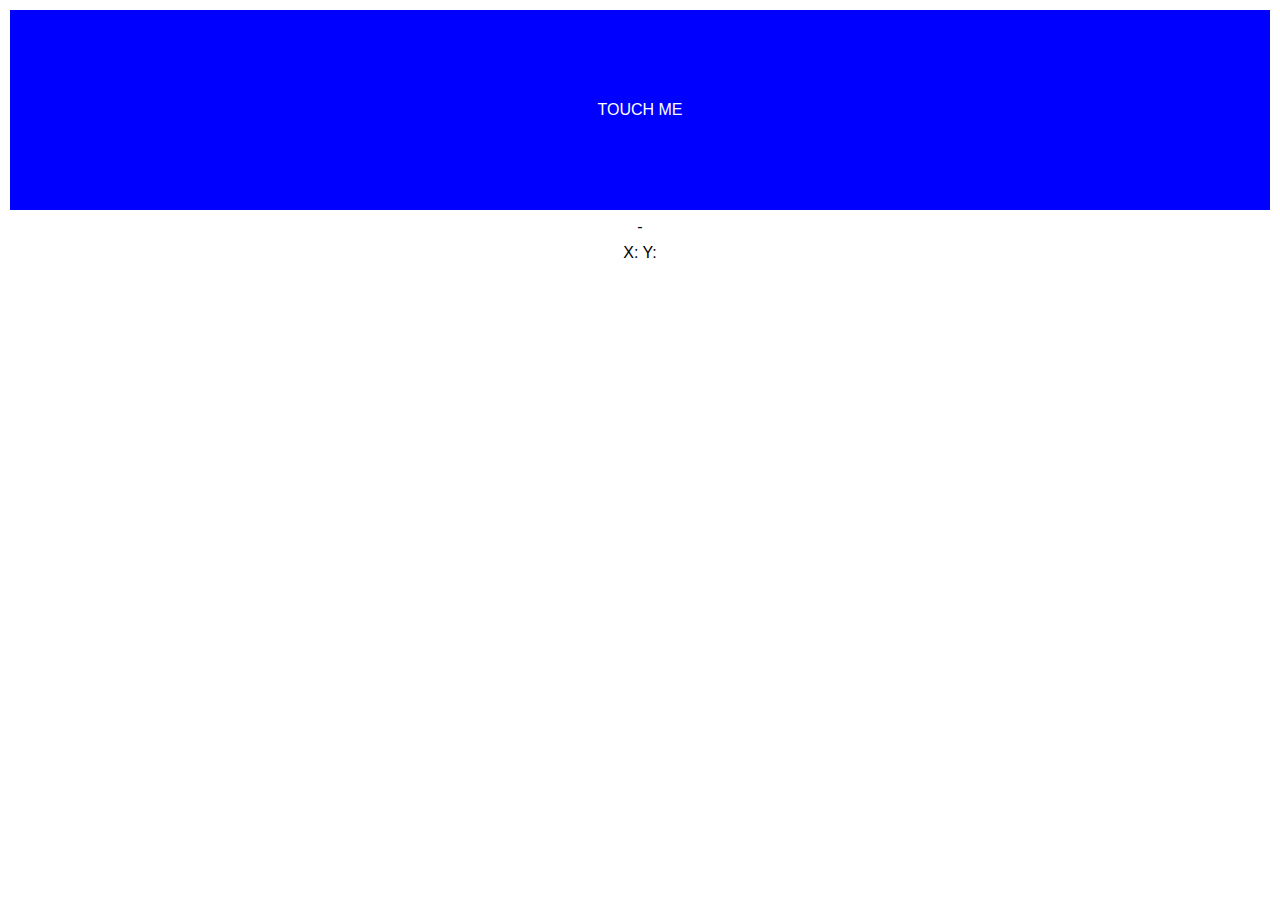
==== index.html @ 1341f072 "touch refube" ====
<!doctype html>
<html class="no-js" lang="ja">
<head>
<meta charset="utf-8">
<title>Mouse/Touch test</title>
<meta name="viewport" content="width=device-width">
<link rel="stylesheet" href="style.css">
</head>
<body>

<div id="hitarea">TOUCH ME</div>
<div id="eventname">-</div>
<div id="coords">X:<span id="x"></span> Y:<span id="y"></span></div>

<script src="https://ajax.googleapis.com/ajax/libs/jquery/1.9.1/jquery.min.js"></script>
<script src="script.js"></script>
</body>
</html>
---- style.css ----
html,body {
	margin:0;
	padding:0;
	text-align:center;
	font-family:Arial, Helvetica, sans-serif;
}
#hitarea {
	margin:10px 10px 8px;
	background:blue;
	color:#fff;
	line-height:200px;
	/* テキスト選択させない */
	-webkit-user-select:none;
	-moz-user-select:none;
	-ms-user-select:none;
	user-select:none;
	/* windows8のスワイプ動作を禁止 */
	-ms-touch-action:none;
}
#eventname {
	margin: 0 0 8px;
}
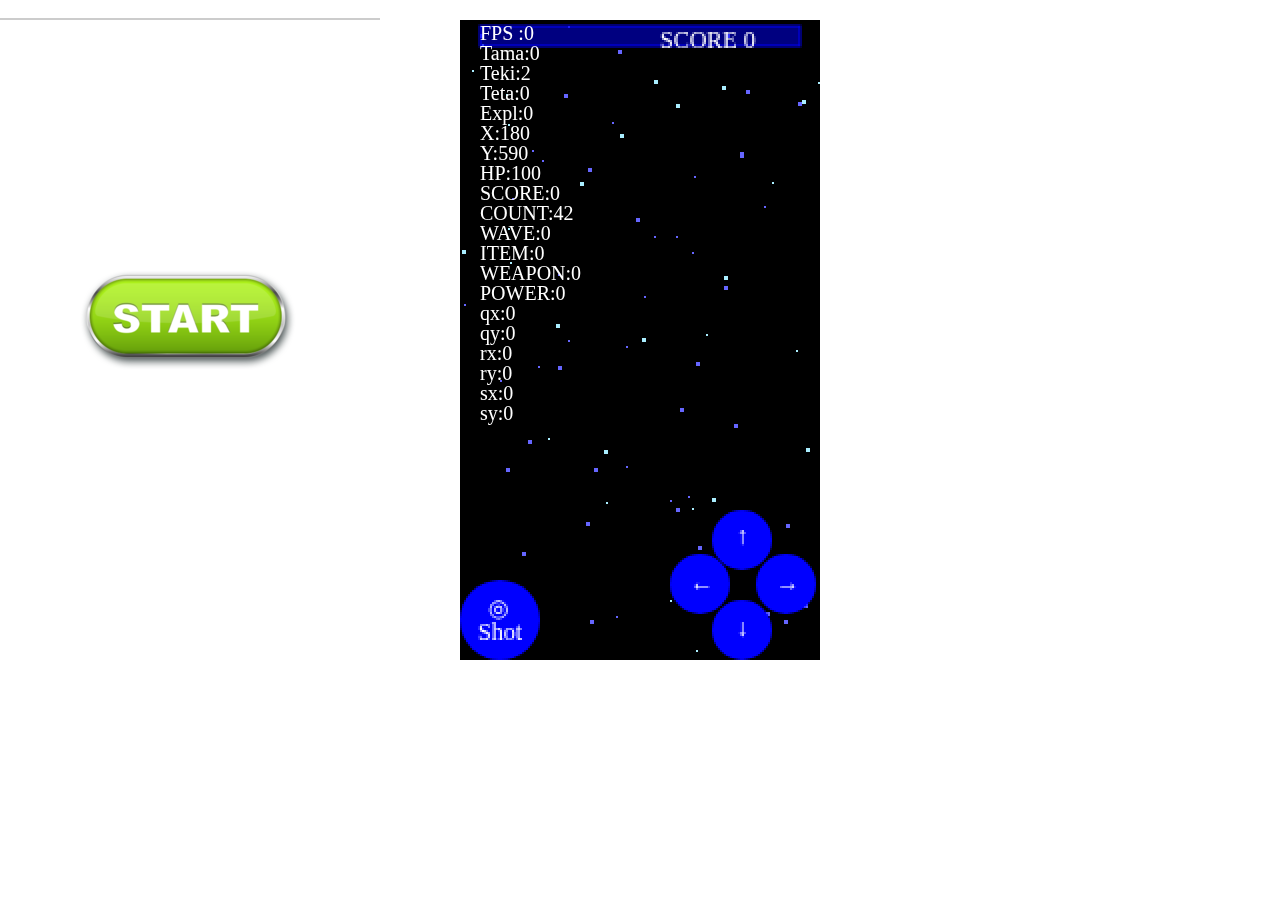
==== commit 57fe86cf: "css check" ====
--- a/index.html
+++ b/index.html
@@ -1,18 +1,81 @@
-<!doctype html>
-<html class="no-js" lang="ja">
+<!DOCTYPE html>
+<html lang="ja">
 <head>
-<meta charset="utf-8">
-<title>Mouse/Touch test</title>
-<meta name="viewport" content="width=device-width">
-<link rel="stylesheet" href="style.css">
-</head>
+  <meta charset="UTF-8">
+  <meta name="viewport" content="width=device-width, initial-scale=1.0">
+  <link rel="stylesheet" href="style.css">
 <body>
-
+<!-- 
 <div id="hitarea">TOUCH ME</div>
 <div id="eventname">-</div>
 <div id="coords">X:<span id="x"></span> Y:<span id="y"></span></div>
+<script src="https://ajax.googleapis.com/ajax/libs/jquery/1.9.1/jquery.min.js"></script>
+<script src="script.js"></script> -->
+<br />
+<!-- Log: -->
+<pre id="log" style="border: 1px solid #ccc;"></pre>
+</body>
+  <title>Document</title>
+  <style>
 
-<script src="https://ajax.googleapis.com/ajax/libs/jquery/1.9.1/jquery.min.js"></script>
-<script src="script.js"></script>
+
+* {
+  box-sizing: border-box;
+  scrollbar-color: transparent transparent;
+  scrollbar-width: 0px;
+}
+
+*::-webkit-scrollbar {
+  width: 0;
+}
+
+*::-webkit-scrollbar-track {
+  background: transparent;
+}
+
+*::-webkit-scrollbar-thumb {
+  background: transparent;
+  border: none;
+}
+
+* {
+  -ms-overflow-style: none;
+}
+
+
+    #START {
+      position: absolute;
+      left: 80px;
+      top: 270px;
+    }
+    #RETRY {
+      position: absolute;
+      left: 100px;
+      top: 340px;
+      display: none;
+    }
+    body{
+      margin: 0;
+      padding: 0;
+    } 
+
+    #log {
+			margin: 0;
+      padding: 0;
+  height: 1px;
+  width: 380px;
+  overflow: scroll;
+  }
+  </style>
+</head>
+<body>
+  <canvas id="can"></canvas>
+  <img id="START" src="start.png"><br/>
+  <img id="RETRY" src="retry02.png"><br/>
+  <script src="misc.js"></script>
+  <script src="data.js"></script>
+  <script src="jiki.js"></script>
+  <script src="teki.js"></script>
+  <script src="main.js"></script>
 </body>
 </html>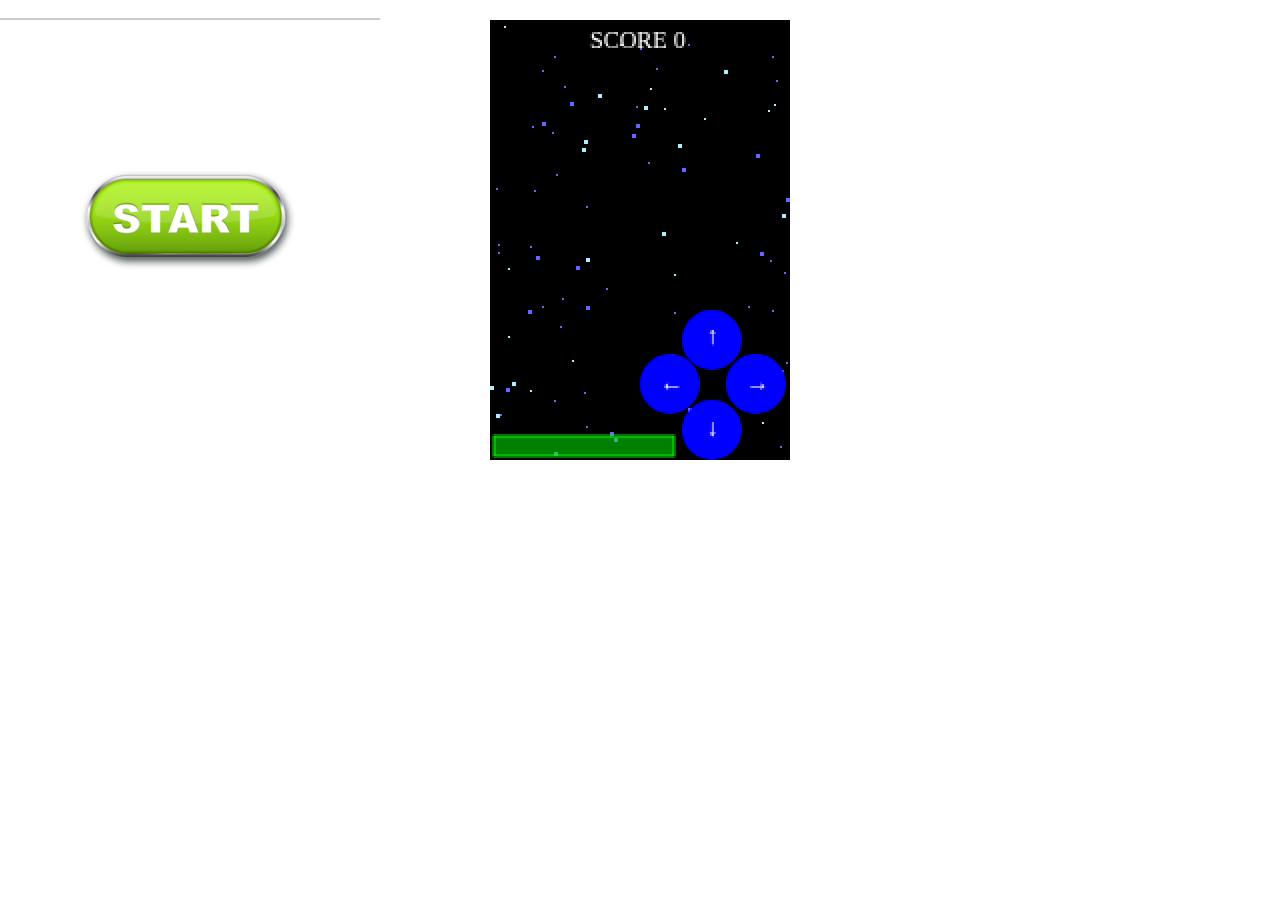
==== commit 66e094dd: "phone adjustt" ====
--- a/index.html
+++ b/index.html
@@ -46,7 +46,7 @@
     #START {
       position: absolute;
       left: 80px;
-      top: 270px;
+      top: 170px;
     }
     #RETRY {
       position: absolute;
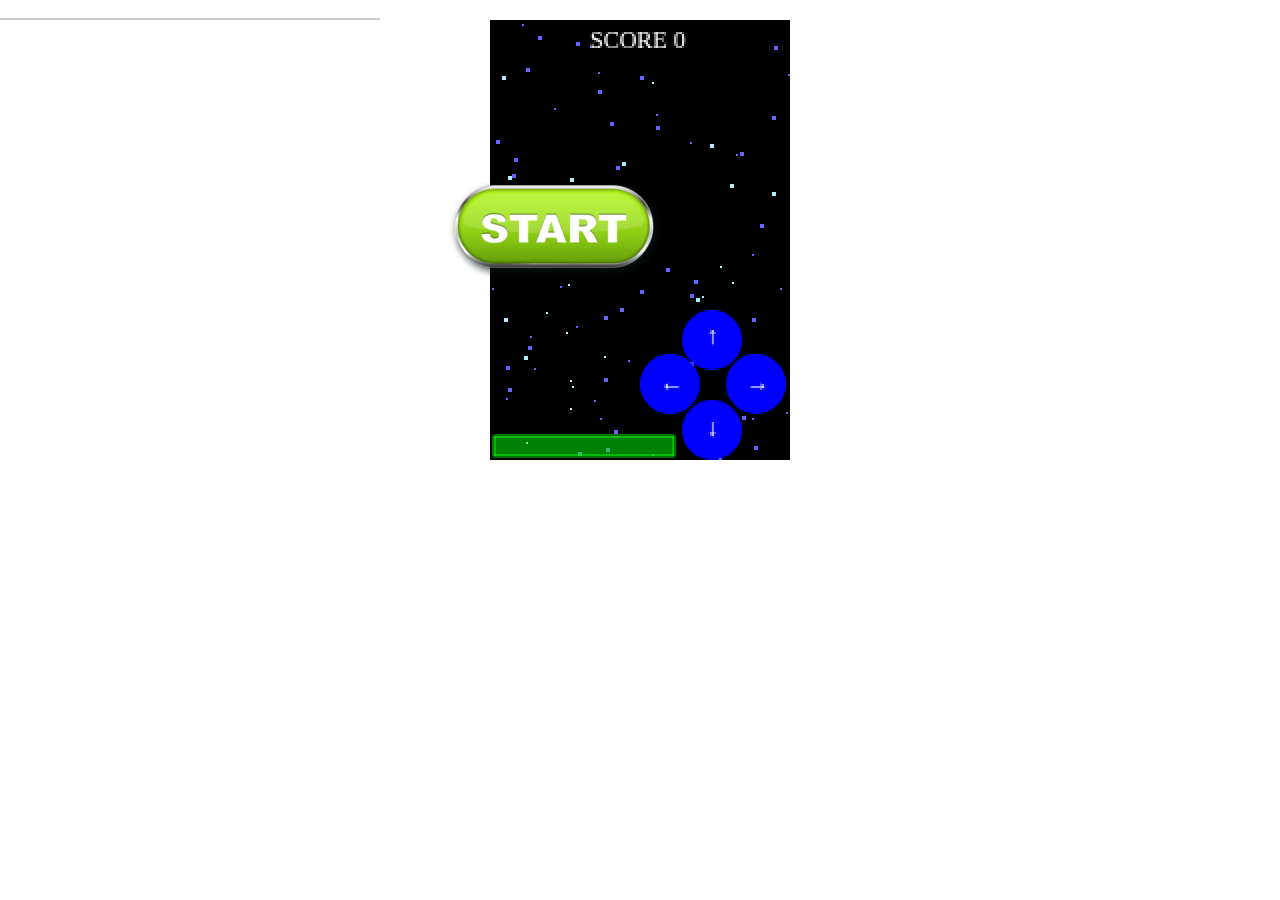
==== commit 62ba8830: "start/retray adjust" ====
--- a/index.html
+++ b/index.html
@@ -45,13 +45,13 @@
 
     #START {
       position: absolute;
-      left: 80px;
-      top: 170px;
+      left: 35%;
+      top: 20%;
     }
     #RETRY {
       position: absolute;
-      left: 100px;
-      top: 340px;
+      left: 40%;
+      top: 17%;
       display: none;
     }
     body{
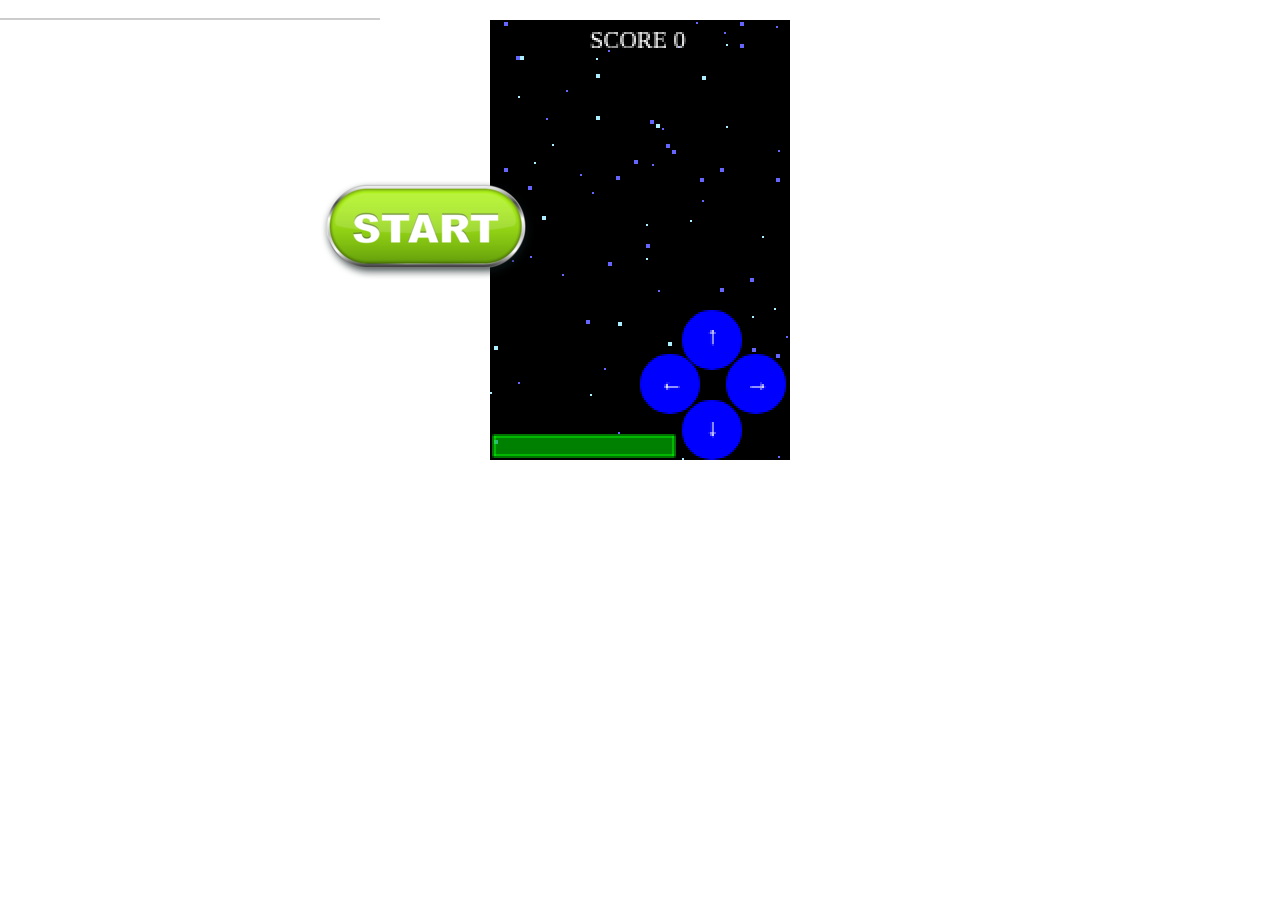
==== commit 87ff936f: "start/stop adjust" ====
--- a/index.html
+++ b/index.html
@@ -45,12 +45,12 @@
 
     #START {
       position: absolute;
-      left: 35%;
+      left: 25%;
       top: 20%;
     }
     #RETRY {
       position: absolute;
-      left: 40%;
+      left: 30%;
       top: 17%;
       display: none;
     }
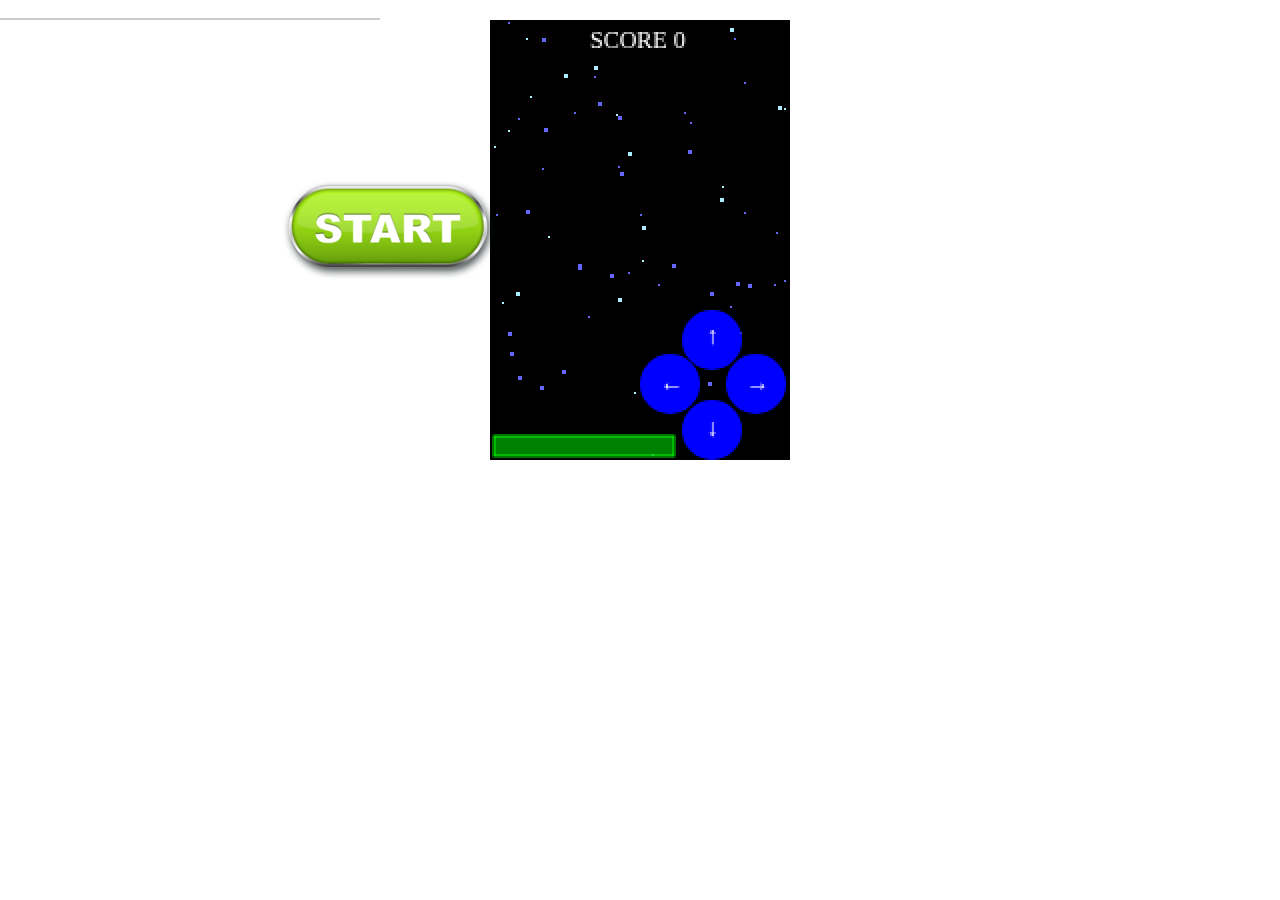
==== commit 66e0557c: "start/stop adjust" ====
--- a/index.html
+++ b/index.html
@@ -45,7 +45,7 @@
 
     #START {
       position: absolute;
-      left: 25%;
+      left: 22%;
       top: 20%;
     }
     #RETRY {
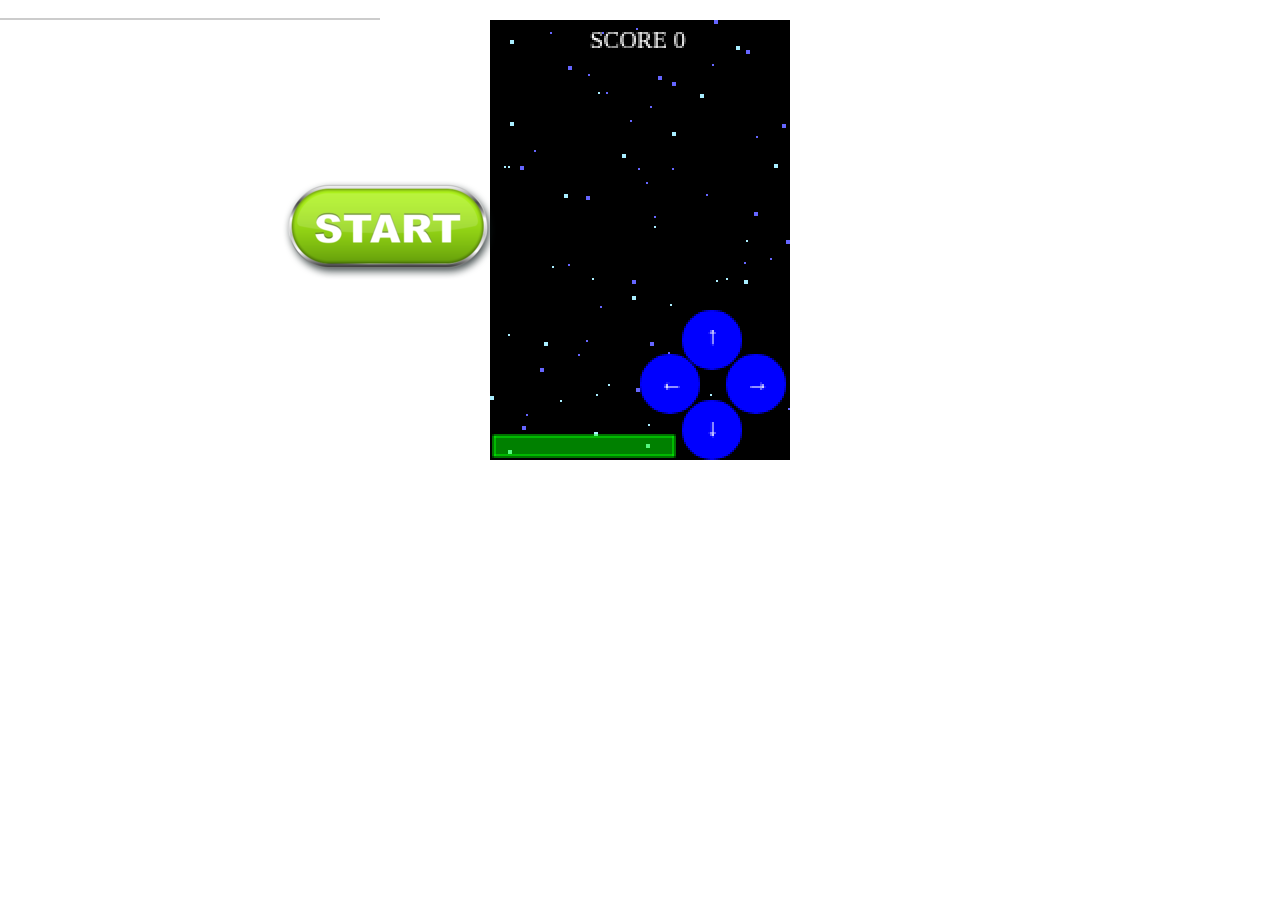
==== commit 83d15ccf: "start/stop ok" ====
--- a/index.html
+++ b/index.html
@@ -51,7 +51,7 @@
     #RETRY {
       position: absolute;
       left: 30%;
-      top: 17%;
+      top: 20%;
       display: none;
     }
     body{
